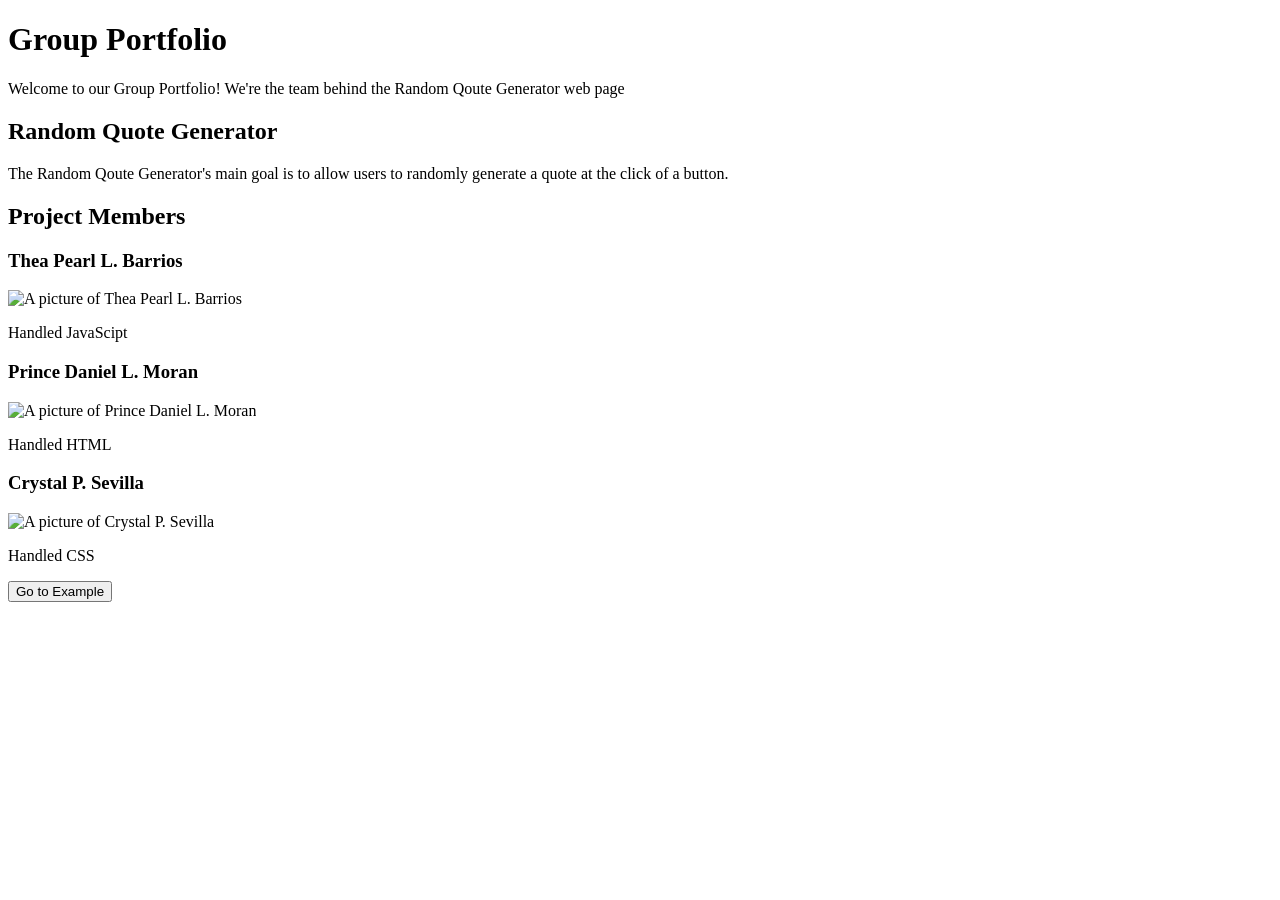
==== portfolio/index.html @ a3ce73a7 "moved to separate folder" ====
<!DOCTYPE html>
<html>
  <head>
      <title>Group Portfolio</title>
      <meta charset="UTF-8">
      <meta name="description" content="The Group Portfolio of Thea Barrios, Prince Moran, and Crystal Sevilla, serving as a landing page for their app">
      <meta name="author" content="Thea Barrios, Prince Moran, and Crystal Sevilla">
      <meta name="viewport" content="width=device-width, initial-scale=1.0">
  </head>
  <body>
    <header>
      <h1>Group Portfolio</h1>
      <p>Welcome to our Group Portfolio! We're the team behind the Random Qoute Generator web page</p>
    </header>
    <main>
      <section id="proj">
        <h2>Random Quote Generator</h2>
        <p>The Random Qoute Generator's main goal is to allow users to randomly generate a quote at the click of a button.</p>
      </section>
      <section id="members">
        <h2>Project Members</h2>
        <section>
          <h3>Thea Pearl L. Barrios</h3>
          <img src="images/barrios.png" alt="A picture of Thea Pearl L. Barrios" width=30% height=auto>
          <p>Handled JavaScipt</p>
        </section>
        <section>
          <h3>Prince Daniel L. Moran</h3>
          <img src="images/moran.jpg" alt="A picture of Prince Daniel L. Moran" width=30% height=auto>
          <p>Handled HTML</p>
        </section>
        <section>
          <h3>Crystal P. Sevilla</h3>
          <img src="images/sevilla.png" alt="A picture of Crystal P. Sevilla" width=30% height=auto>
          <p>Handled CSS</p>
        </section>
      </section>
    </main>
    <footer>
      <button id="button">Go to Example</button>
    </footer>
  </body>
</html>
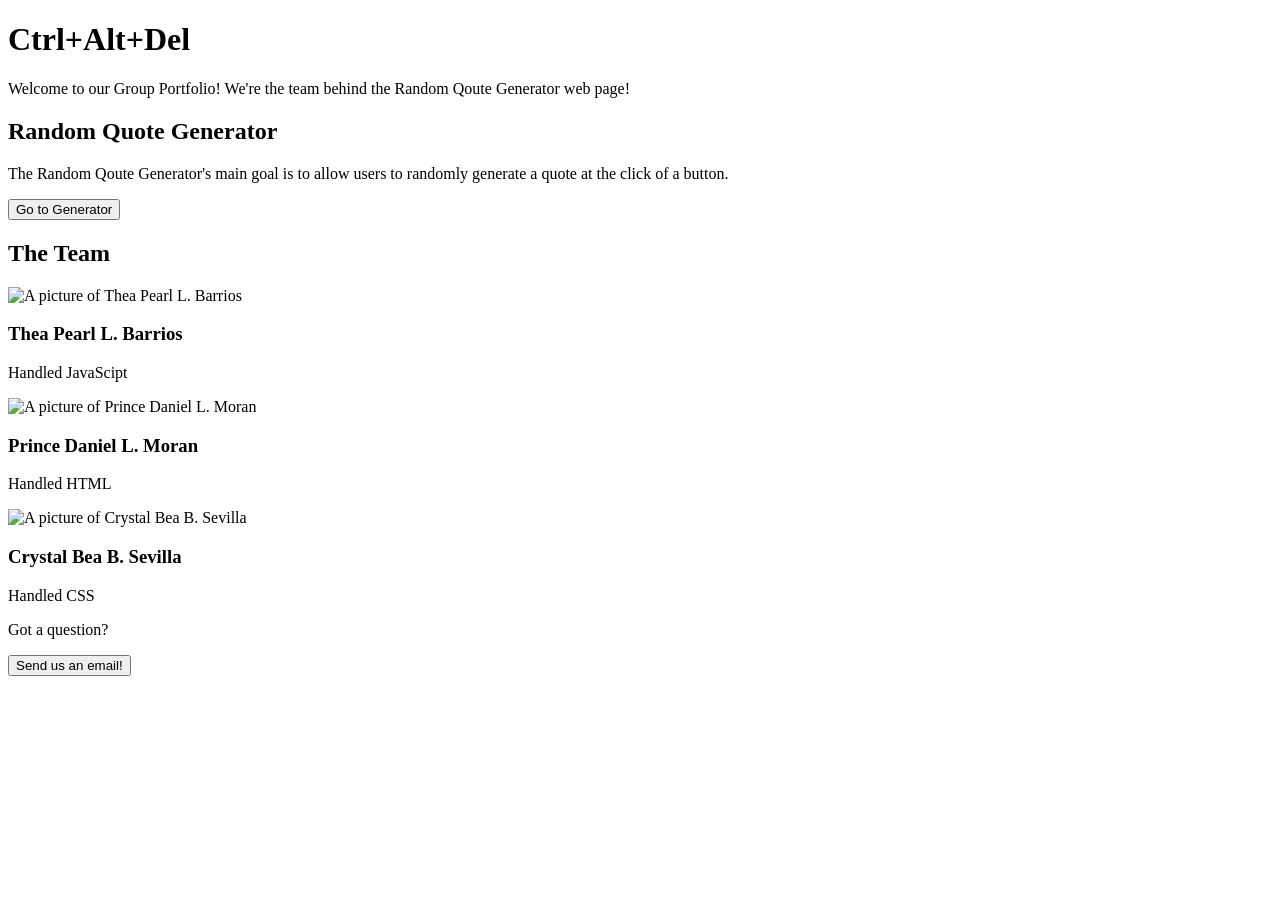
==== commit 9432fb39: "Update index.html" ====
--- a/portfolio/index.html
+++ b/portfolio/index.html
@@ -2,42 +2,46 @@
 <html>
   <head>
       <title>Group Portfolio</title>
+      <script src="portfolio.js" defer></script>
       <meta charset="UTF-8">
       <meta name="description" content="The Group Portfolio of Thea Barrios, Prince Moran, and Crystal Sevilla, serving as a landing page for their app">
       <meta name="author" content="Thea Barrios, Prince Moran, and Crystal Sevilla">
       <meta name="viewport" content="width=device-width, initial-scale=1.0">
+      <link rel="stylesheet" href="info.css">
   </head>
   <body>
     <header>
-      <h1>Group Portfolio</h1>
-      <p>Welcome to our Group Portfolio! We're the team behind the Random Qoute Generator web page</p>
+      <h1>Ctrl+Alt+Del</h1>
+      <p>Welcome to our Group Portfolio! We're the team behind the Random Qoute Generator web page!</p>
     </header>
     <main>
       <section id="proj">
         <h2>Random Quote Generator</h2>
         <p>The Random Qoute Generator's main goal is to allow users to randomly generate a quote at the click of a button.</p>
+        <button id="appButton">Go to Generator</button>
       </section>
       <section id="members">
-        <h2>Project Members</h2>
+        <h2>The Team</h2>
         <section>
+          <img src="images/barrios.png" alt="A picture of Thea Pearl L. Barrios" width=30% height=auto>
           <h3>Thea Pearl L. Barrios</h3>
-          <img src="images/barrios.png" alt="A picture of Thea Pearl L. Barrios" width=30% height=auto>
           <p>Handled JavaScipt</p>
         </section>
         <section>
+          <img src="images/moran.jpg" alt="A picture of Prince Daniel L. Moran" width=30% height=auto>
           <h3>Prince Daniel L. Moran</h3>
-          <img src="images/moran.jpg" alt="A picture of Prince Daniel L. Moran" width=30% height=auto>
           <p>Handled HTML</p>
         </section>
         <section>
-          <h3>Crystal P. Sevilla</h3>
-          <img src="images/sevilla.png" alt="A picture of Crystal P. Sevilla" width=30% height=auto>
+          <img src="images/sevilla.png" alt="A picture of Crystal Bea B. Sevilla" width=30% height=auto>
+          <h3>Crystal Bea B. Sevilla</h3>
           <p>Handled CSS</p>
         </section>
       </section>
     </main>
     <footer>
-      <button id="button">Go to Example</button>
+      <p>Got a question?</p>
+      <button id="feedback">Send us an email!</button>
     </footer>
   </body>
 </html>
--- a/portfolio/info.css
+++ b/portfolio/info.css
@@ -0,0 +1 @@
+
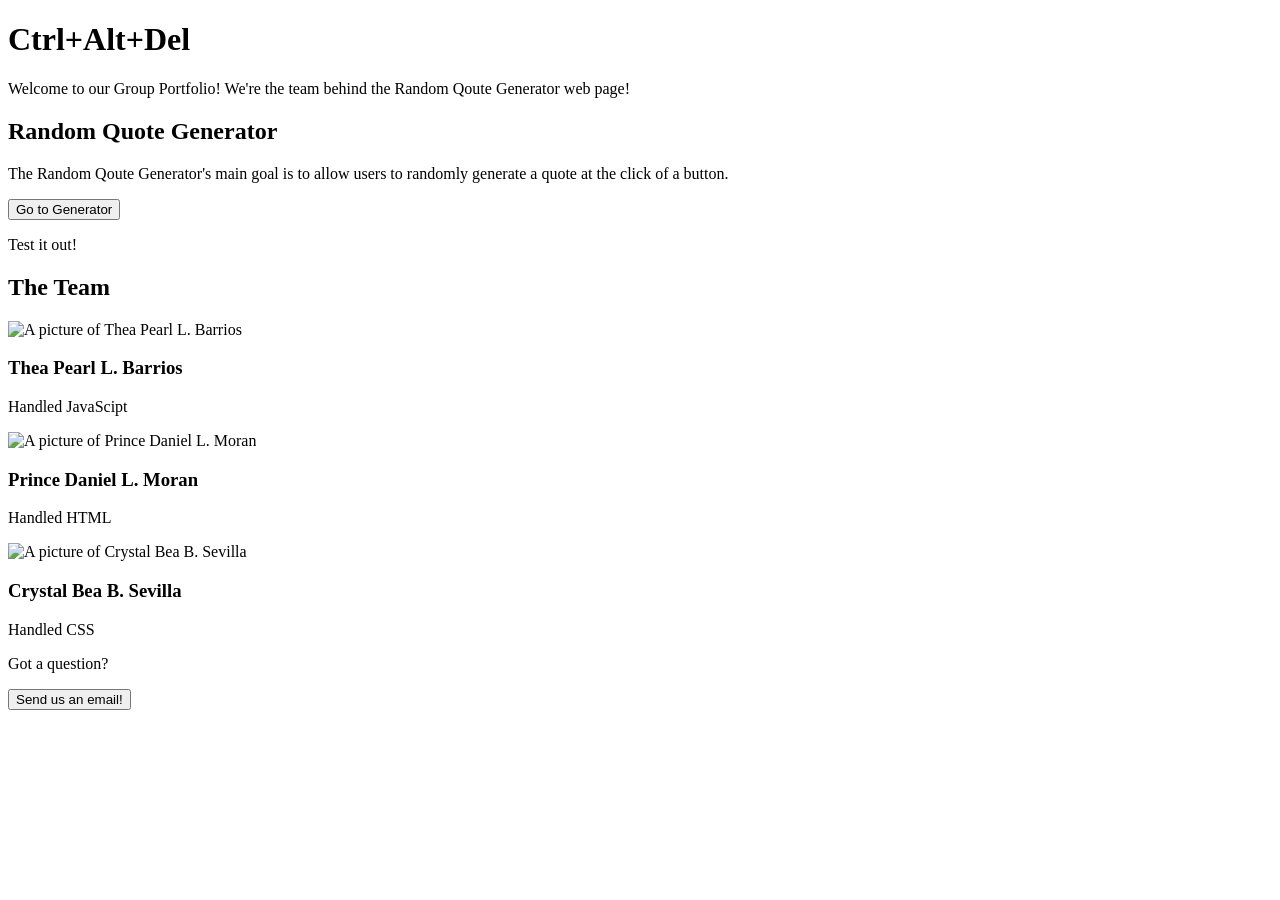
==== commit 52dd9aa1: "Update index.html" ====
--- a/portfolio/index.html
+++ b/portfolio/index.html
@@ -19,6 +19,7 @@
         <h2>Random Quote Generator</h2>
         <p>The Random Qoute Generator's main goal is to allow users to randomly generate a quote at the click of a button.</p>
         <button id="appButton">Go to Generator</button>
+        <p>Test it out!</p>
       </section>
       <section id="members">
         <h2>The Team</h2>
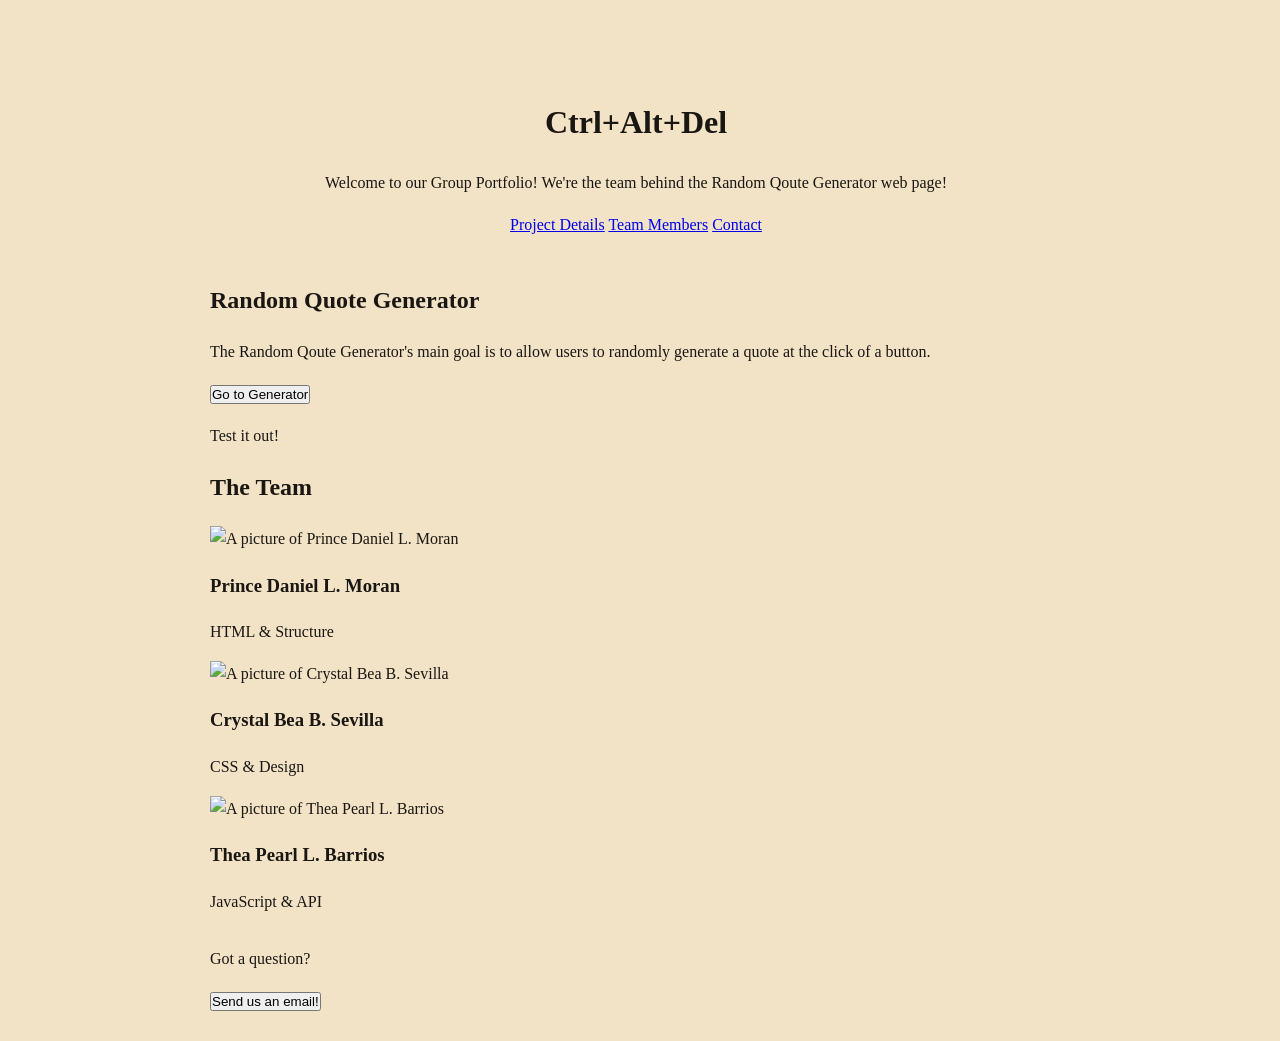
==== commit 681fa68c: "Update HTML structure and script loading method" ====
--- a/portfolio/index.html
+++ b/portfolio/index.html
@@ -2,7 +2,7 @@
 <html>
   <head>
       <title>Group Portfolio</title>
-      <script src="portfolio.js" defer></script>
+      <script src="portfolio.js"></script>
       <meta charset="UTF-8">
       <meta name="description" content="The Group Portfolio of Thea Barrios, Prince Moran, and Crystal Sevilla, serving as a landing page for their app">
       <meta name="author" content="Thea Barrios, Prince Moran, and Crystal Sevilla">
@@ -13,6 +13,11 @@
     <header>
       <h1>Ctrl+Alt+Del</h1>
       <p>Welcome to our Group Portfolio! We're the team behind the Random Qoute Generator web page!</p>
+      <nav>
+         <a href="#proj">Project Details</a>
+         <a href="#members">Team Members</a>
+         <a href="#contact">Contact</a>
+      </nav>
     </header>
     <main>
       <section id="proj">
@@ -24,25 +29,25 @@
       <section id="members">
         <h2>The Team</h2>
         <section>
-          <img src="images/barrios.png" alt="A picture of Thea Pearl L. Barrios" width=30% height=auto>
-          <h3>Thea Pearl L. Barrios</h3>
-          <p>Handled JavaScipt</p>
-        </section>
-        <section>
           <img src="images/moran.jpg" alt="A picture of Prince Daniel L. Moran" width=30% height=auto>
           <h3>Prince Daniel L. Moran</h3>
-          <p>Handled HTML</p>
+          <p>HTML & Structure</p>
         </section>
         <section>
           <img src="images/sevilla.png" alt="A picture of Crystal Bea B. Sevilla" width=30% height=auto>
           <h3>Crystal Bea B. Sevilla</h3>
-          <p>Handled CSS</p>
+          <p>CSS & Design</p>
+        </section>
+        <section>
+          <img src="images/barrios.png" alt="A picture of Thea Pearl L. Barrios" width=30% height=auto>
+          <h3>Thea Pearl L. Barrios</h3>
+          <p>JavaScript & API</p>
         </section>
       </section>
     </main>
-    <footer>
+    <footer id="contact">
       <p>Got a question?</p>
-      <button id="feedback">Send us an email!</button>
+      <button id="questionBtn">Send us an email!</button>
     </footer>
   </body>
 </html>
--- a/portfolio/info.css
+++ b/portfolio/info.css
@@ -1 +1,70 @@
+* {
+  margin-left: auto;
+  marrgin-right: auto;
+  padding: 0;
+  box-sizing: border-box;
+}
 
+body {
+  background-color: #f2e3c6;
+  padding: 20px;
+  display: flex;
+  flex-direction: column;
+  min-height: 100vh;
+  font-family: 'IM Fell English', Georgia, serif;
+  font-size: 1rem;
+  color: #1a1612;
+  line-height: 1.6;
+  align-items: center;
+}
+
+header, main, footer {
+  width: 100%;
+  max-width: 900px;
+  padding: 0 1.5rem;
+  margin: 0 auto;
+}
+
+header {
+  text-align: center;
+  padding-top: 3rem;
+  padding-bottom: 1.5rem;
+}
+
+section {
+  scroll-margin-block: 20vh; /* Check if necessary later */
+}
+
+/* section project */
+proj {
+
+}
+
+/* section members */
+members {
+
+}
+
+h1 {
+
+}
+
+h2 {
+
+}
+
+h3 {
+
+}
+
+img {
+
+}
+
+p {
+
+}
+
+footer {
+
+}
